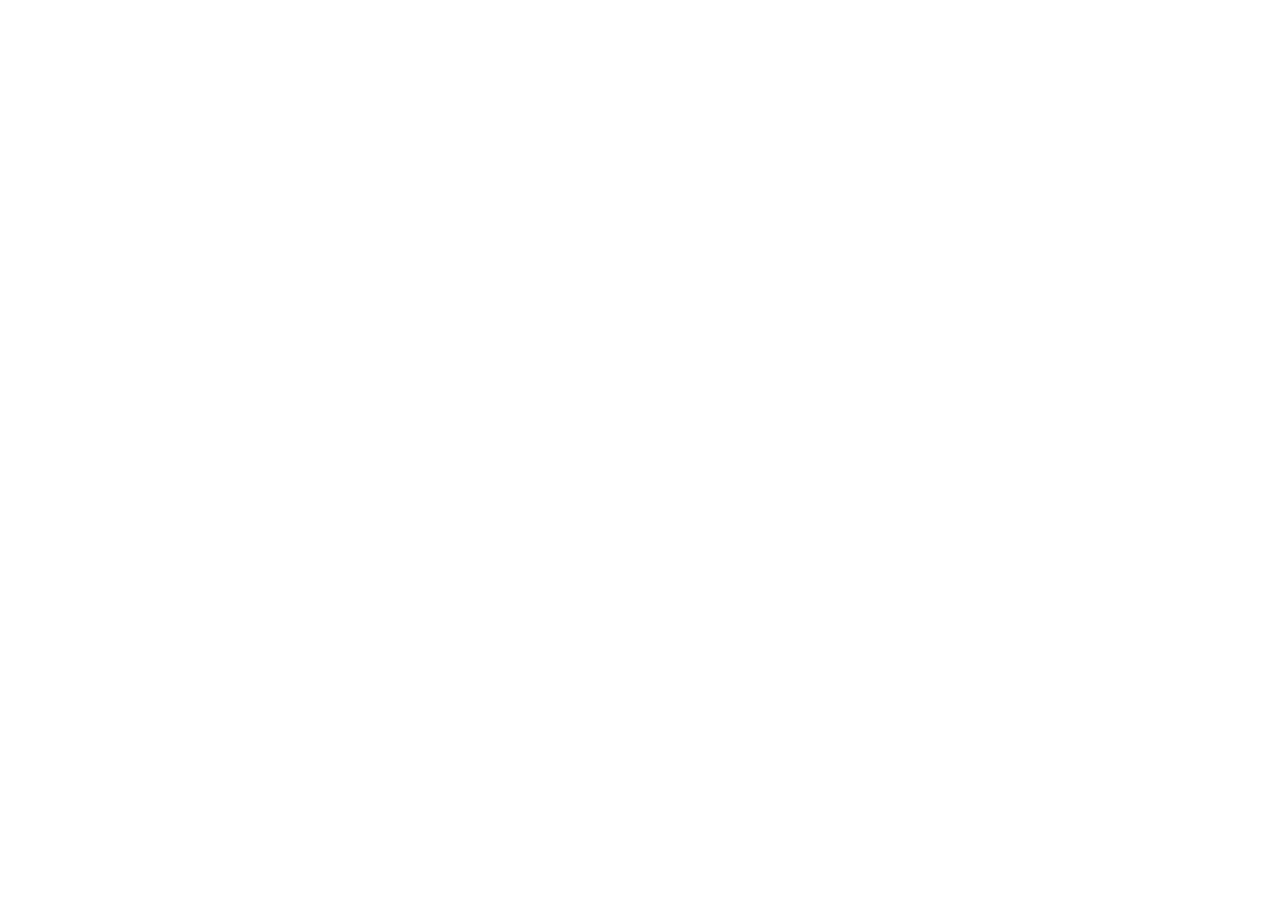
==== baleno/index.html @ 4d28871c "Add baleno page" ====
<!doctype html>
<html lang="en">
<head>
  <meta charset="utf-8">
  <meta name="viewport" content="width=device-width, initial-scale=1">
  <title>BALENO Redirect</title>

  <script>
    // Change only this URL when you want the QR destination to point elsewhere.
    const TARGET_URL = "https://github.com/Cecca/panna";
    document.addEventListener("DOMContentLoaded", () => {
      const link = document.getElementById("target-link");
      if (link) {
        link.href = TARGET_URL;
      }
    });
    window.location.replace(TARGET_URL);
  </script>
</head>
<body>
  <p>Redirecting to BALENO...</p>
  <p>If you are not redirected automatically, open
    <a id="target-link" href="#">the BALENO page</a>.
  </p>
</body>
</html>
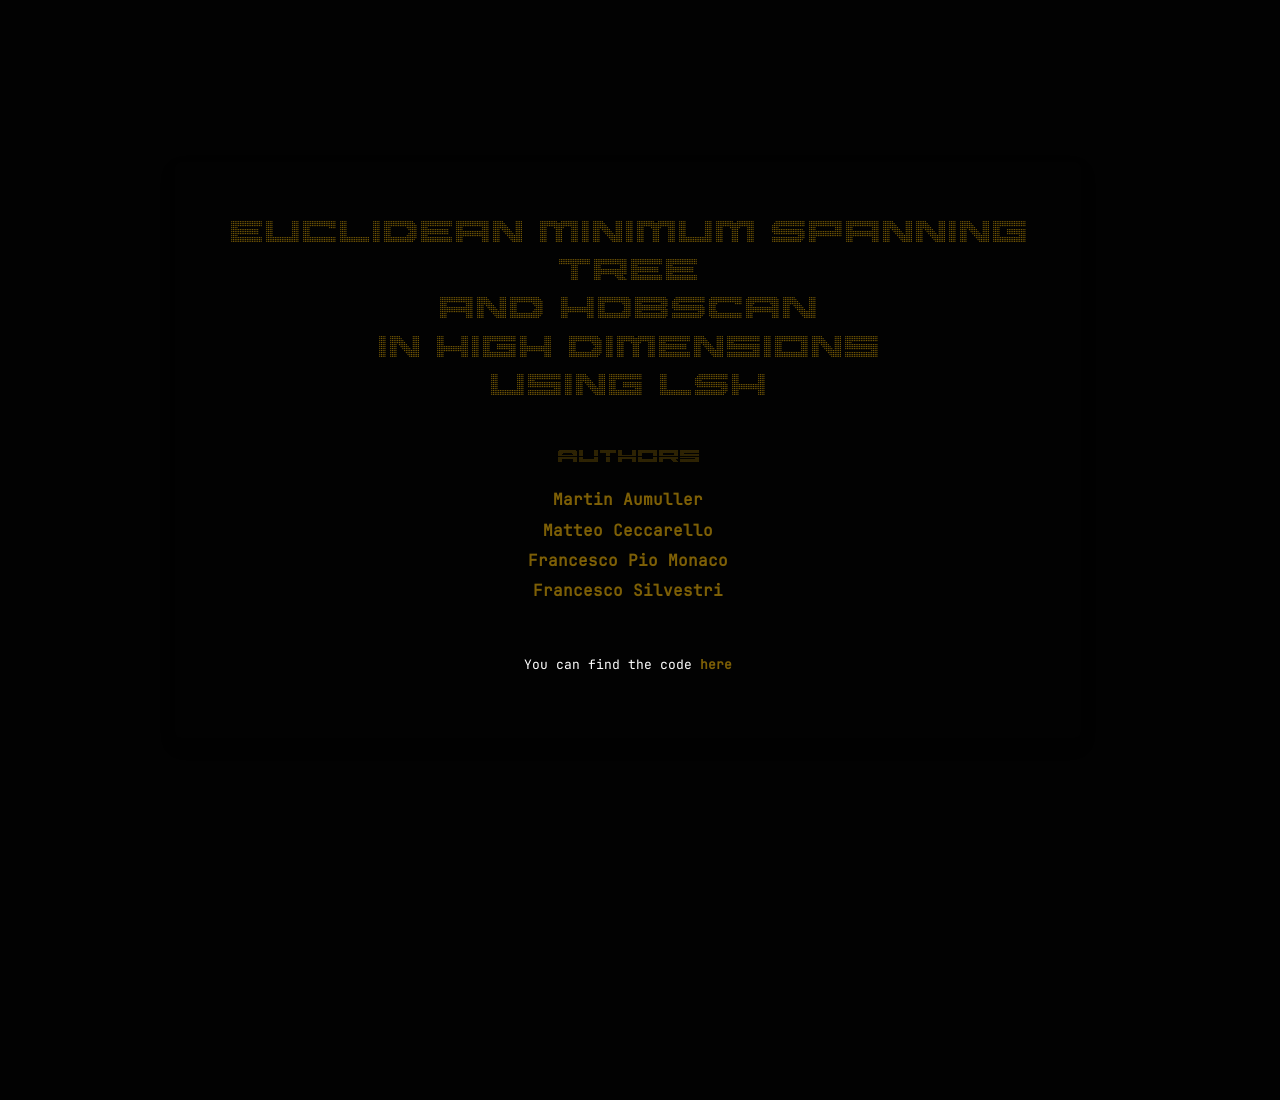
==== commit 413c3627: "Update page" ====
--- a/baleno/index.html
+++ b/baleno/index.html
@@ -3,24 +3,66 @@
 <head>
   <meta charset="utf-8">
   <meta name="viewport" content="width=device-width, initial-scale=1">
-  <title>BALENO Redirect</title>
-
-  <script>
-    // Change only this URL when you want the QR destination to point elsewhere.
-    const TARGET_URL = "https://github.com/Cecca/panna";
-    document.addEventListener("DOMContentLoaded", () => {
-      const link = document.getElementById("target-link");
-      if (link) {
-        link.href = TARGET_URL;
-      }
-    });
-    window.location.replace(TARGET_URL);
-  </script>
+  <meta name="theme-color" content="#020202">
+  <title>BALENO Paper</title>
+  <link rel="stylesheet" type="text/css" href="../CSS/style.css">
+  <link rel="stylesheet" type="text/css" href="../CSS/loading.css">
+  <link rel="icon" type="image/png" href="../Content/icons/favicon-96x96.png" sizes="96x96" />
+  <link rel="icon" type="image/svg+xml" href="../Content/icons/favicon.svg" />
+  <link rel="shortcut icon" href="../Content/icons/favicon.ico" />
+  <link rel="apple-touch-icon" sizes="180x180" href="../Content/icons/apple-touch-icon.png" />
+  <link rel="manifest" href="../Content/icons/site.webmanifest" />
+  <meta name="msapplication-TileColor" content="#da532c">
+  <meta name="msapplication-config" content="../Content/icons/browserconfig.xml">
+  <link href="https://cdn.jsdelivr.net/npm/bootstrap@5.3.3/dist/css/bootstrap.min.css" rel="stylesheet">
+  <script src="../js/loading.js" defer></script>
 </head>
 <body>
-  <p>Redirecting to BALENO...</p>
-  <p>If you are not redirected automatically, open
-    <a id="target-link" href="#">the BALENO page</a>.
-  </p>
+  <div id="loading-screen">
+    <img src="../Content/Shell_shrink.gif" alt="Loading...">
+  </div>
+
+  <main id="main-content" class="container min-vh-100 d-flex align-items-center py-5" style="display: none;">
+    <div class="row justify-content-center w-100 g-4">
+      <div class="col-12 col-xl-10">
+        <section class="p-4 p-md-5 rounded bg-transparent shadow box">
+          <div class="row justify-content-center text-center g-4">
+            <div class="col-12">
+              <h1 class="mb-3 general-font">
+                Euclidean
+                Minimum Spanning Tree<br>
+                and HDBSCAN<br>
+                in high dimensions<br>
+                using LSH
+              </h1>
+            </div>
+
+            <div class="col-12 col-lg-5">
+              <div class="general-font mb-3" style="font-size: 1.15rem;">Authors</div>
+              <div class="base-font" style="font-size: 1rem; line-height: 1.9;">
+                <a href="mailto:maau@itu.dk">Martin Aumuller<br></a>
+                <a href="mailto:matteo.ceccarello@unipd.it">Matteo Ceccarello<br></a>
+                <a href="mailto:francescopio.monaco@unitn.it">Francesco Pio Monaco<br></a>
+                <a href="mailto:francesco.silvestri@unipd.it">Francesco Silvestri</a>
+              </div>
+            </div>
+
+          <div class="container mt-5">
+                  <div class="mt-lg-0 mb-lg-3 base-font">
+              You can find the code <a href="https://github.com/Cecca/panna"> here </a>
+            </div>
+          </div>
+
+
+  </main>
+
+  <div id="bottom-banner" class="fixed-bottom-banner">
+    <img src="../Content/webrock.png" alt="Footer Background" class="banner-image">
+    <div class="banner-text text-center">
+      FPM <script>document.write(new Date().getFullYear())</script>
+      <br>
+      ✧ ✧ ✧
+    </div>
+  </div>
 </body>
 </html>
--- a/CSS/style.css
+++ b/CSS/style.css
@@ -0,0 +1,192 @@
+/*-----------------------------------------------------------------------------------
+    Test
+    Author: piowithoutbllod
+    Version: 0.1
+-----------------------------------------------------------------------------------*/
+body {
+    margin: 0;
+    padding: 0;
+    background: #020202 !important;
+    overflow-x: hidden;
+    -webkit-font-smoothing: antialiased;
+    -moz-osx-font-smoothing: grayscale;
+}
+
+/* Style for the boxes */
+.box {
+    border: none; /* Remove the border */
+    color: #ffffff; /* White font for the content */
+}
+
+/* Title font style */
+.title-font {
+    font-family: 'Dot', sans-serif; /* Use your custom font */
+    font-size: xx-large; /* Set the font size */
+    color: #ffffff; /* White font for the title */
+}
+
+.general-font {
+    font-family: 'Multidot';
+    font-size: xx-large; /* Set the font size */
+    color: #7d5f06; /* Amber color */
+}
+
+.base-font {
+    font-family: 'Base', sans-serif;
+    font-size: small;
+    color:#ffffff;
+}
+
+/* Content font style */
+.box p {
+    font-family: 'Base', sans-serif; /* Custom font for the content */
+    font-size: small;
+    color: #d3d3d3; /* Slightly lighter text for better readability */
+}
+
+/* Style for links */
+.box a {
+    text-decoration: none; /* Removes the underline */
+    color: #7d5f06; /* Amber color */
+    font-weight: bold; /* Optional: Make the text bold */
+    transition: color 0.3s ease; /* Smooth color transition on hover */
+}
+
+.box a:hover {
+    color: #a06f14; /* Slightly darker amber on hover */
+}
+
+.links-inline {
+    line-height: 1.9;
+}
+
+.links-inline a {
+    display: inline-block;
+    margin-right: 0.85rem;
+    margin-bottom: 0.35rem;
+}
+
+/* CLEANED MARQUEE ANIMATION WORK */
+
+/* Container for the scrolling text */
+.scroll-container {
+    width: 100%;
+    overflow: hidden; /* Hide overflowing text */
+    white-space: nowrap; /* Prevent text from wrapping */
+    background: transparent;
+}
+
+/* The track containing both sets of text side-by-side */
+.scroll-track {
+    display: inline-flex;
+    width: max-content;
+    animation: marquee 15s linear infinite; /* Adjust time here to make it faster/slower */
+}
+
+/* Individual text blocks - Replaced <span> with <p> properties */
+.scroll-text {
+    display: inline-block;
+    font-family: 'Base', sans-serif; /* Restores your font */
+    font-size: small;                /* Restores your size */
+    color: #d3d3d3;                  /* Restores your color */
+    padding-right: 2rem;             /* Adds a clean gap before it repeats */
+    margin: 0;                       /* Prevents default paragraph spacing breaking layout */
+}
+
+/* Slow down the scrolling when a user hovers */
+.scroll-container:hover .scroll-track {
+    animation-play-state: paused; /* Pauses the animation on hover */
+}
+
+/* The infinite loop magic */
+@keyframes marquee {
+    0% {
+        transform: translateX(0%);
+    }
+    100% {
+        transform: translateX(-50%); /* Moves exactly half the track length */
+    }
+}
+
+.last-fm-info {
+    display: flex;
+    font-family: 'Base', sans-serif;
+    font-size: 10px;
+    align-items: center;
+    margin-bottom: 1rem; 
+}
+  
+.last-fm-info img {
+    width: 30px;
+    height: 30px;
+    margin-right: 1rem;
+    border-radius: 5px; 
+}
+
+.last-fm-info canvas {
+    display: block;
+    margin-top: 1rem; /* Add space below the text */
+}
+
+/* Bottom banner container */
+.fixed-bottom-banner {
+    position: relative;
+    bottom: 0;
+    left: 0;
+    width: 100%;
+    height: 200px;
+    display: flex;
+    justify-content: center;
+    align-items: center;
+    background: rgba(0, 0, 0, 0.5);
+    z-index: 9999;
+    overflow: hidden;
+}
+
+/* Image styling */
+.banner-image {
+    position: absolute;
+    width: 100%;
+    height: 100%;
+    object-fit: contain;
+    z-index: 1;
+}
+
+/* Text styling */
+.banner-text {
+    position: absolute;
+    z-index: 2;
+    color: #ffffff;
+    font-family: 'Dot', sans-serif;
+    font-size: xx-small;
+    font-weight: normal;
+    text-shadow: 2px 2px 4px rgba(0, 0, 0, 0.7);
+}
+
+/* Initially hidden banner */
+#bottom-banner {
+    visibility: hidden;
+    opacity: 0;
+    transition: opacity 0.5s ease, visibility 0.5s ease;
+}
+
+@font-face {
+    font-family: 'Dot';
+    src: url('../fonts/BPdotsUnicasePlus.otf') format('truetype');
+    font-weight: normal;
+    font-style: normal;
+}
+
+@font-face {
+    font-family: 'Multidot';
+    src: url('../fonts/pocketballcond.ttf') format('truetype');
+    font-weight: normal;
+    font-style: normal;
+}
+
+@font-face {
+    font-family: 'Base';
+    src: url('../fonts/JetBrainsMono[wght].ttf') format('truetype');
+    font-weight: normal;
+    font-style: italic;
+}
--- a/CSS/loading.css
+++ b/CSS/loading.css
@@ -0,0 +1,17 @@
+/* Loading screen styles */
+#loading-screen {
+    position: fixed;
+    top: 0;
+    left: 0;
+    width: 100%;
+    height: 100%;
+    background-color: rgba(0, 0, 0, 0.95); /* Slight transparency */
+    z-index: 9999;
+    display: flex;
+    justify-content: center;
+    align-items: center;
+}
+#loading-screen img {
+    width: 150px; /* Adjust GIF size */
+    height: auto;
+}
